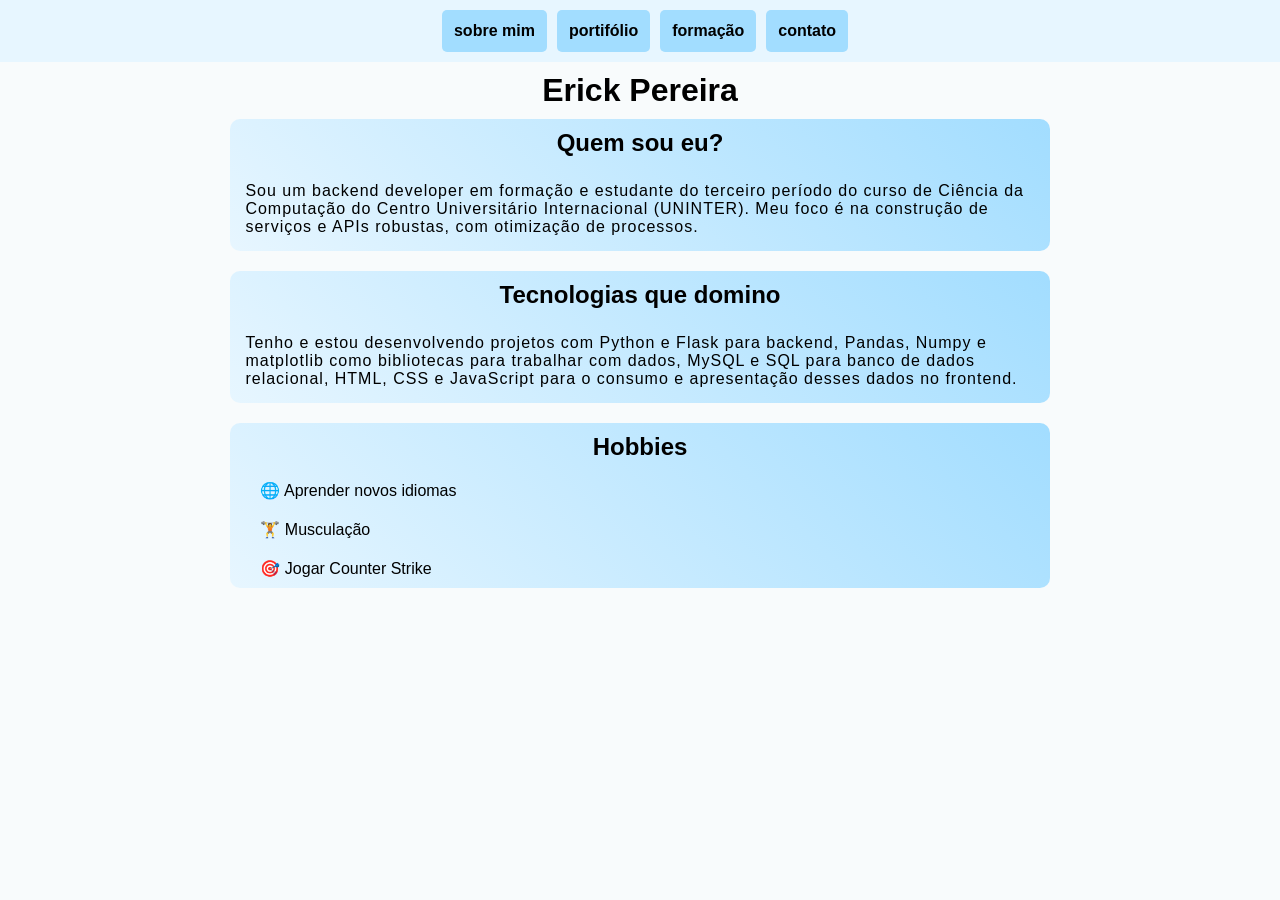
==== index.html @ a679025a "Corrigindo erros" ====
<!DOCTYPE html>
<html lang="en">
<head>
    <meta charset="UTF-8">
    <meta name="viewport" content="width=device-width, initial-scale=1.0">
    <link href = "./style/navigation.css" rel = "stylesheet">
    <link href = "./style/style.css" rel = "stylesheet">
    <title>Sobre mim</title>
</head>
<body onresize = "correctBug()">
    <header>
        <div id = "hamburger" onclick = "toggleHamburguer()"></div>
        <nav id = "menu">
            <ul id = "container">
                <li onclick = "redirect('index')">sobre mim</li>
                <li onclick = "redirect('portifolio')">portifólio</li>
                <li onclick = "redirect('formacao')">formação</li>
                <li onclick = "redirect('contato')">contato</li>
            </ul>
        </nav>
    </header>
    <main>
        <h1>Erick Pereira</h1>
        <section class = "edit-sec">
            <h2>Quem sou eu?</h2>
            <p class = "info">
                Sou um backend developer em formação e estudante do terceiro período do curso de Ciência da Computação do Centro Universitário Internacional (UNINTER).
            Meu foco é na construção de serviços e APIs robustas, com otimização de processos.
            </p>
        </section>
        <section class = "edit-sec">
            <h2>Tecnologias que domino</h2>
            <p class = "info">
                Tenho e estou desenvolvendo projetos com Python e Flask para backend, Pandas, Numpy e matplotlib como bibliotecas para trabalhar com dados, MySQL e SQL para banco de dados relacional,
            HTML, CSS e JavaScript para o consumo e apresentação desses dados no frontend.
            </p>
        </section>
        <section class = "edit-sec">
            <h2>Hobbies</h2>
            <ul>
                <li class = "hobby">&#127760; Aprender novos idiomas</li>
                <li class = "hobby">&#127947; Musculação</li>
                <li class = "hobby">&#127919; Jogar Counter Strike</li>
            </ul>
        </section>
    </main>
    <script src = "./interaction/hamburguer.js"></script>
    <script src = "./interaction/redirection.js"></script>
</body>
</html>
---- style/navigation.css ----
:root {
    --col1: rgb(248, 251, 252);
    --col2: rgb(49, 49, 49);
    --col3: rgb(162, 221, 255);
    --col4: rgb(56, 182, 255);
    --col5: rgb(231, 246, 255);
}

ul#container {
    display: flex;
    flex-direction: row;
    justify-content: center;
    align-items: center;
    background-color: var(--col5);
    padding: 10px;
    font-weight: bold;
}

nav#menu li {
    display: inline-block;
    border-radius: 5px;
    background-color: var(--col3);
    padding: 12px;
    margin-left: 10px;
    transition: background-color 1.0s;
}

nav#menu li:hover {
    background-color: var(--col4);
    cursor: pointer;
}

nav#menu li > a {
    text-decoration: none;
    color: var(--col2);
}

div#hamburger {
    display: none;
}

@media (max-width: 450px) {
    ul#container {
        display: none;
        padding: 0px;
    }

    div#hamburger {
        display: block;
        height: 60px;
        background-color: var(--col5);
        background-image: url("../imgs/menu.png");
        background-position: center;
        background-size: 40px 40px;
        background-repeat: no-repeat;
        transition: background-color 1.0s;
    }

    div#hamburger:hover {
        cursor: pointer;
        background-color: var(--col3);
    }

    nav#menu li {
        border-radius: 0px;
        width: 100%;
        background-color: var(--col3);
        padding: 12px;
        margin-left: 0px;
        text-align: center;
        background-color: var(--col5);
    }

    nav#menu li:hover {
        background-color: var(--col3);
    }
}
---- style/style.css ----
* {
    margin: 0px;
    padding: 0px;
    font-family: sans-serif;
}

body {
    background-color: var(--col1);
}

p.info {
    padding: 15px;
    letter-spacing: 1px;
}

h1, h2 {
    text-align: center;
    padding: 10px;
}

section.edit-sec {
    background-image: linear-gradient(45deg, var(--col5), var(--col3));
    width: 80%;
    margin: auto;
    border-radius: 10px;
    margin-bottom: 20px;
}

ul {
    list-style-type: none;
}

li.hobby {
    padding: 10px;
    margin-left: 20px;
}

main {
    width: 80%;
    margin: auto;
}

div.tech-cont {
    width: 200px;
    height: 50px;
    font-size: 1.5em;
}

div.tech-cont > div#py-img {
    background-image: url("../imgs/py.png");
    width: 50px;
    height: 50px;
    background-size: 100% 100%;
    background-position: center;
    background-repeat: no-repeat;
    float: left;
}

div.tech-cont > div.tech-name {
    float: right;
    margin-top: 5px;
}

form {
    width: 70%;
    margin: auto;
    padding: 20px;
}

label {
    margin-left: 5px;
    font-weight: bold;
    margin-bottom: 2px;
}

form input {
    width: 100%;
    margin-bottom: 5px;
    height: 30px;
    border-radius: 10px;
    border-color: var(--col2);
    border-style: solid;
    border-width: 2px;
    padding: 5px;
}

form textarea {
    width: 100%;
    margin-bottom: 5px;
    border-radius: 10px;
    border-color: var(--col2);
    border-style: solid;
    border-width: 2px;
    padding: 5px;
}

input[type="submit"] {
    width: 103%;
    height: 50px;
    background-color: var(--col3);
    font-size: 1.5em;
}

input[type="submit"]:hover {
    background-color: var(--col4);
    cursor: pointer;
}

#err-msg {
    color: rgb(255, 108, 108);
    text-align: center;
    padding-bottom: 10px;
    font-weight: bold;
}

div#modal {
    display: none;
    position: fixed;
    top: 50%;
    left: 50%;
    transform: translateX(-50%) translateY(-50%);
    background-color: rgb(240, 240, 240);
    width: 450px;
    height: 400px;
    border-radius: 20px;
}

div#modal > p#gen-msg {
    margin-left: 0px;
    margin-top: 50px;
    margin-bottom: 50px;
    padding: 10px;
    text-align: center;
    font-size: 1.5em;
}

div#modal > p {
    margin-top: 10px;
    padding: 10px;
    text-align: center;
    font-size: 1.5em;
}

div#close {
    position: absolute;
    top: 15px;
    right: 15px;
    width: 30px;
    height: 30px;
    background-image: url("../imgs/cross.png");
    background-position: center;
    background-repeat: no-repeat;
    background-size: 100% 100%;
}

div#close:hover {
    cursor: pointer;
}

@media (max-width: 1000px) {
    main {
        width: 100%;
    }

    form {
        width: 70%;
        margin: auto;
        padding: 20px;
    }

}

@media (max-width: 450px) {
    div#modal {
        width: 100%;
        border-radius: 0px;
    }

    div#modal > p#gen-msg {
        font-size: 1.3em;
    }

    div#modal > p {
        font-size: 1.3em;
    }
}
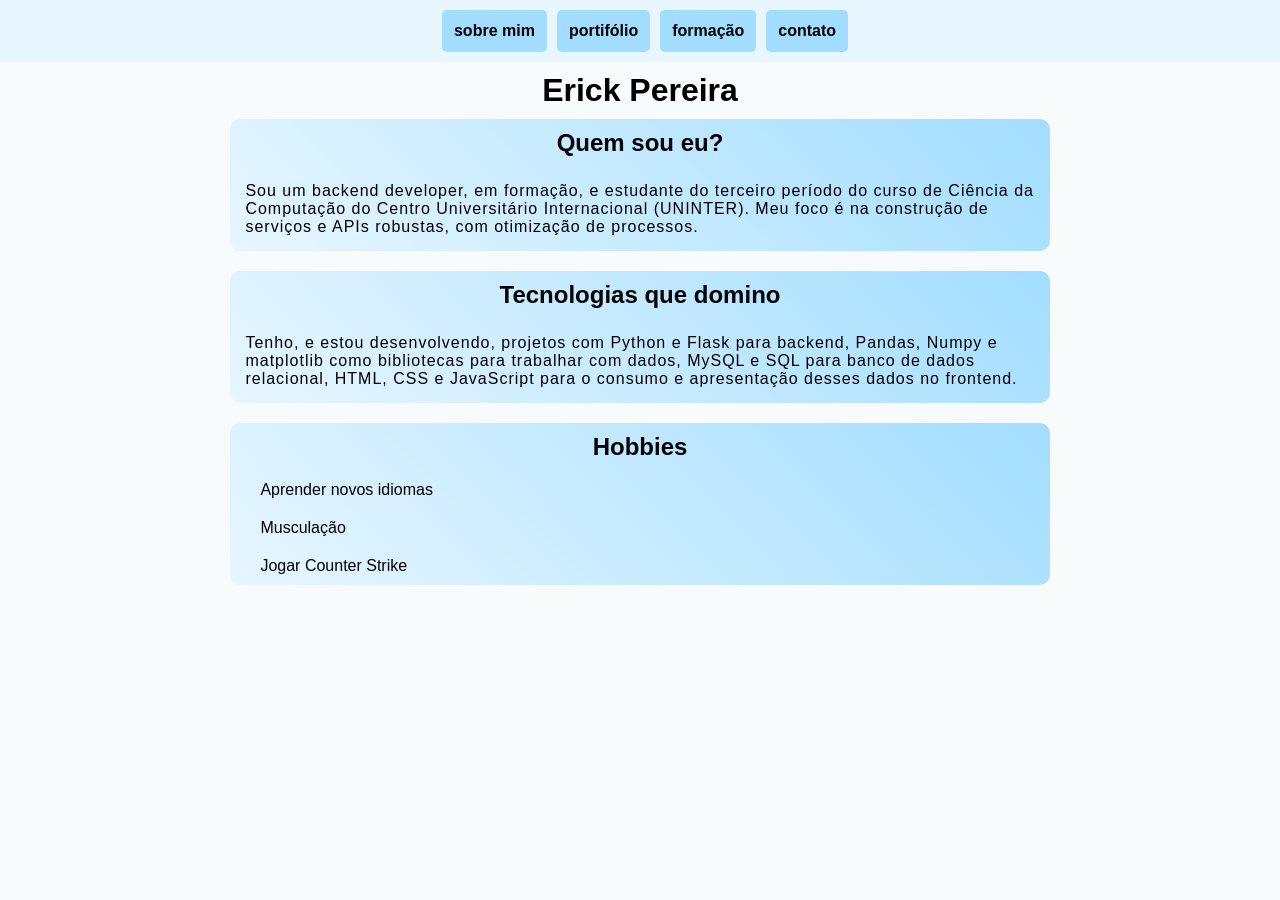
==== commit 4c538181: "melhoramento do texto" ====
--- a/index.html
+++ b/index.html
@@ -24,23 +24,23 @@
         <section class = "edit-sec">
             <h2>Quem sou eu?</h2>
             <p class = "info">
-                Sou um backend developer em formação e estudante do terceiro período do curso de Ciência da Computação do Centro Universitário Internacional (UNINTER).
+                Sou um backend developer, em formação, e estudante do terceiro período do curso de Ciência da Computação do Centro Universitário Internacional (UNINTER).
             Meu foco é na construção de serviços e APIs robustas, com otimização de processos.
             </p>
         </section>
         <section class = "edit-sec">
             <h2>Tecnologias que domino</h2>
             <p class = "info">
-                Tenho e estou desenvolvendo projetos com Python e Flask para backend, Pandas, Numpy e matplotlib como bibliotecas para trabalhar com dados, MySQL e SQL para banco de dados relacional,
+                Tenho, e estou desenvolvendo, projetos com Python e Flask para backend, Pandas, Numpy e matplotlib como bibliotecas para trabalhar com dados, MySQL e SQL para banco de dados relacional,
             HTML, CSS e JavaScript para o consumo e apresentação desses dados no frontend.
             </p>
         </section>
         <section class = "edit-sec">
             <h2>Hobbies</h2>
             <ul>
-                <li class = "hobby">&#127760; Aprender novos idiomas</li>
-                <li class = "hobby">&#127947; Musculação</li>
-                <li class = "hobby">&#127919; Jogar Counter Strike</li>
+                <li class = "hobby"> Aprender novos idiomas</li>
+                <li class = "hobby"> Musculação</li>
+                <li class = "hobby"> Jogar Counter Strike</li>
             </ul>
         </section>
     </main>
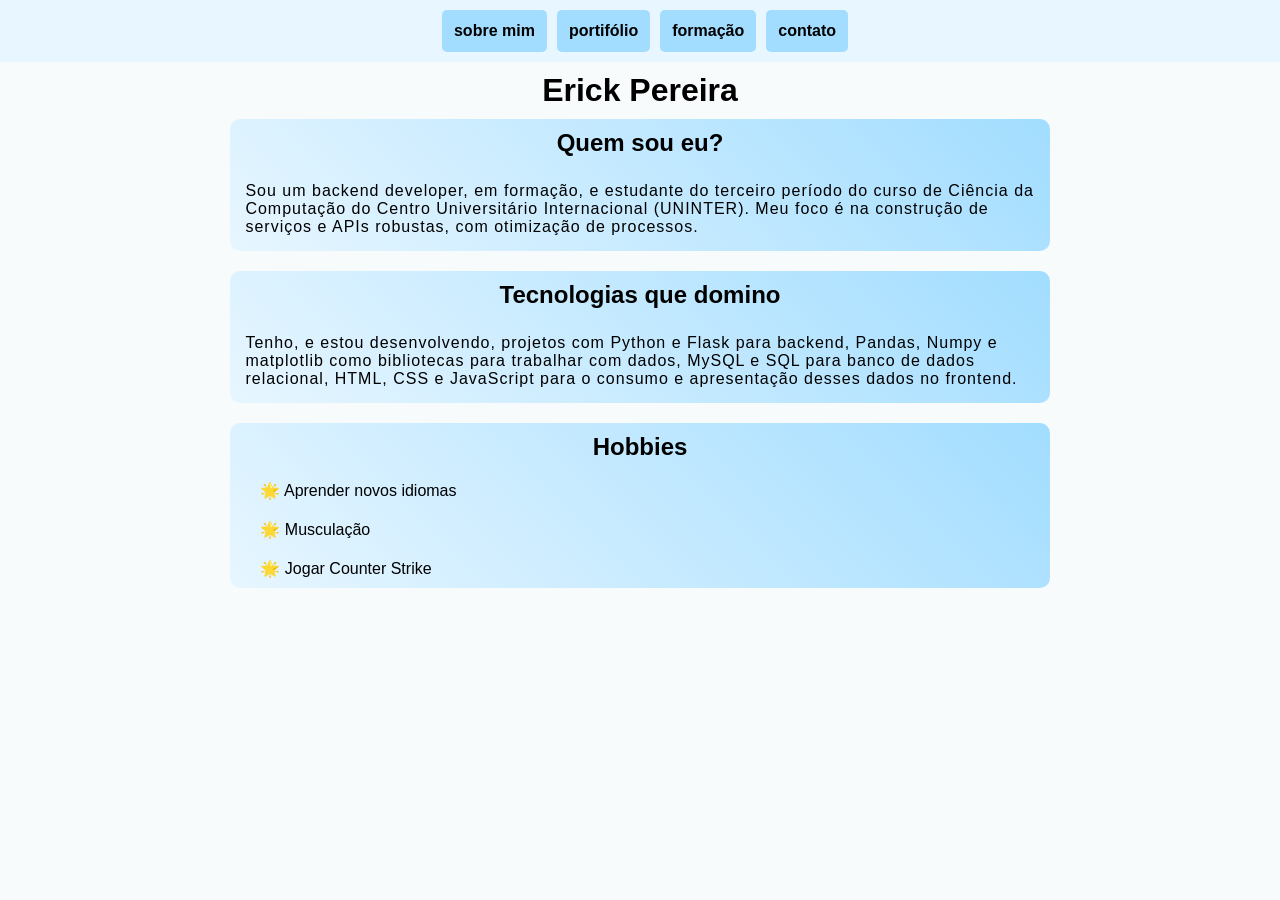
==== commit 1f4558b4: "estrelinhas" ====
--- a/index.html
+++ b/index.html
@@ -38,9 +38,9 @@
         <section class = "edit-sec">
             <h2>Hobbies</h2>
             <ul>
-                <li class = "hobby"> Aprender novos idiomas</li>
-                <li class = "hobby"> Musculação</li>
-                <li class = "hobby"> Jogar Counter Strike</li>
+                <li class = "hobby">&#127775; Aprender novos idiomas</li>
+                <li class = "hobby">&#127775; Musculação</li>
+                <li class = "hobby">&#127775; Jogar Counter Strike</li>
             </ul>
         </section>
     </main>
